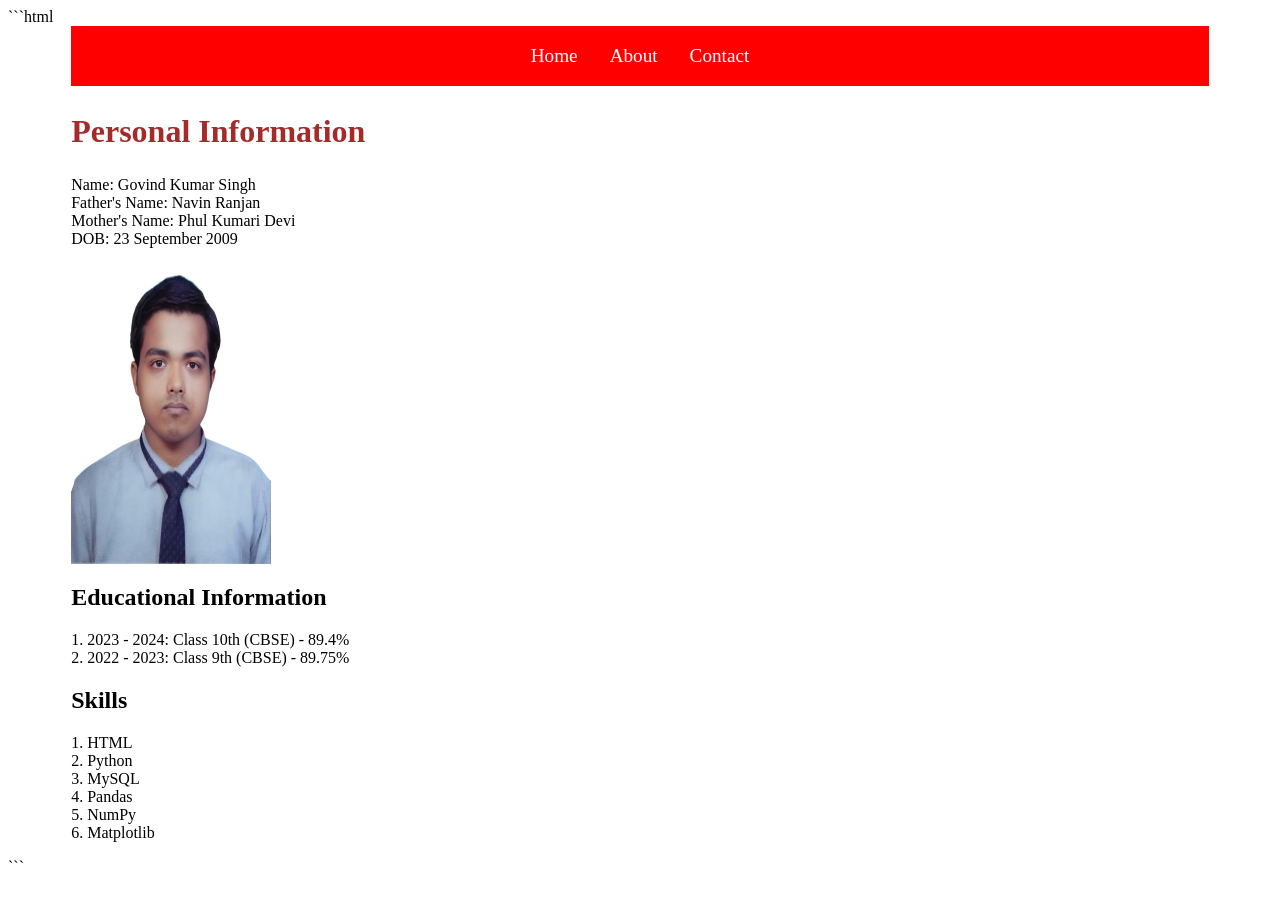
==== index.html @ 4af8c9b9 "Add personal website for GitHub Pages" ====
```html
<!DOCTYPE html>
<html lang="en">

<head>
    <link rel="stylesheet" href="style.css">

    <title>Govind Kr Singh</title>

    <link rel="icon" type="image/jpeg" href="images.jpeg">
</head>

<body>

    <div class="navbar">
        <a href="index.html">Home</a>
        <a href="about.html">About</a>
        <a href="contact.html">Contact</a>
    </div>

    <div class="content">

        <div class="profile">

            <section id="Personal-Information">
                <h1>Personal Information</h1>

                <p>
                    Name: Govind Kumar Singh<br>
                    Father's Name: Navin Ranjan<br>
                    Mother's Name: Phul Kumari Devi<br>
                    DOB: 23 September 2009
                </p>
            </section>

            <div class="photo">
                <img src="Images/GovindKumarSingh_Photos.jpg"
                     alt="Govind Kumar Singh"
                     width="200"
                     height="300">
            </div>

        </div>

        <div class="cards">

            <section id="Education">
                <h1>Educational Information</h1>

                <p>
                    1. 2023 - 2024: Class 10th (CBSE) - 89.4%<br>
                    2. 2022 - 2023: Class 9th (CBSE) - 89.75%
                </p>
            </section>

            <section id="Skills">
                <h1>Skills</h1>

                <p>
                    1. HTML<br>
                    2. Python<br>
                    3. MySQL<br>
                    4. Pandas<br>
                    5. NumPy<br>
                    6. Matplotlib
                </p>
            </section>

        </div>

    </div>

</body>
</html>
```
---- style.css ----
.navbar {
    width: 90%;
    height: 60px;
    background-color: red;
    display: flex;
    justify-content: center;
    align-items: center;
    gap: 2rem;
    margin: 0 auto;
}

.navbar a {
    color: white;
    text-decoration: none;
    font-size: 1.2rem;
}

.navbar a:hover {
    color: aliceblue;
    transition: color 0.1s;
}

.content {
    width: 90%;
    margin: 0 auto;
    justify-content: left;
    align-items: left;
}

#Personal-Information h1 {
    color: brown;
    font-size: 2rem;
}
#Personal-Information img{
    float: right;
    margin : 0 0 1rem 1rem;
    border : 3px solid black;
}
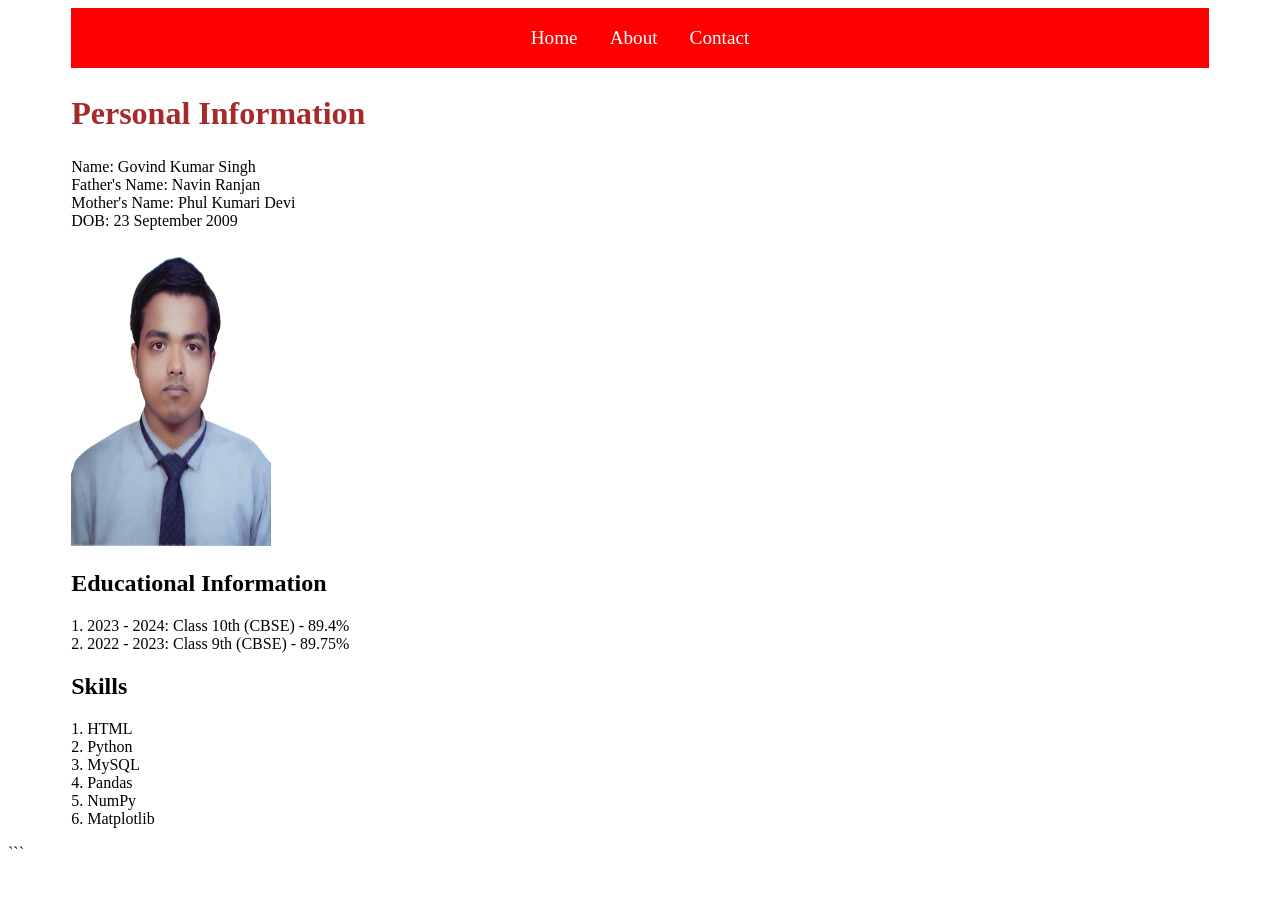
==== commit 07e28b7f: "done" ====
--- a/index.html
+++ b/index.html
@@ -1,4 +1,3 @@
-```html
 <!DOCTYPE html>
 <html lang="en">
 
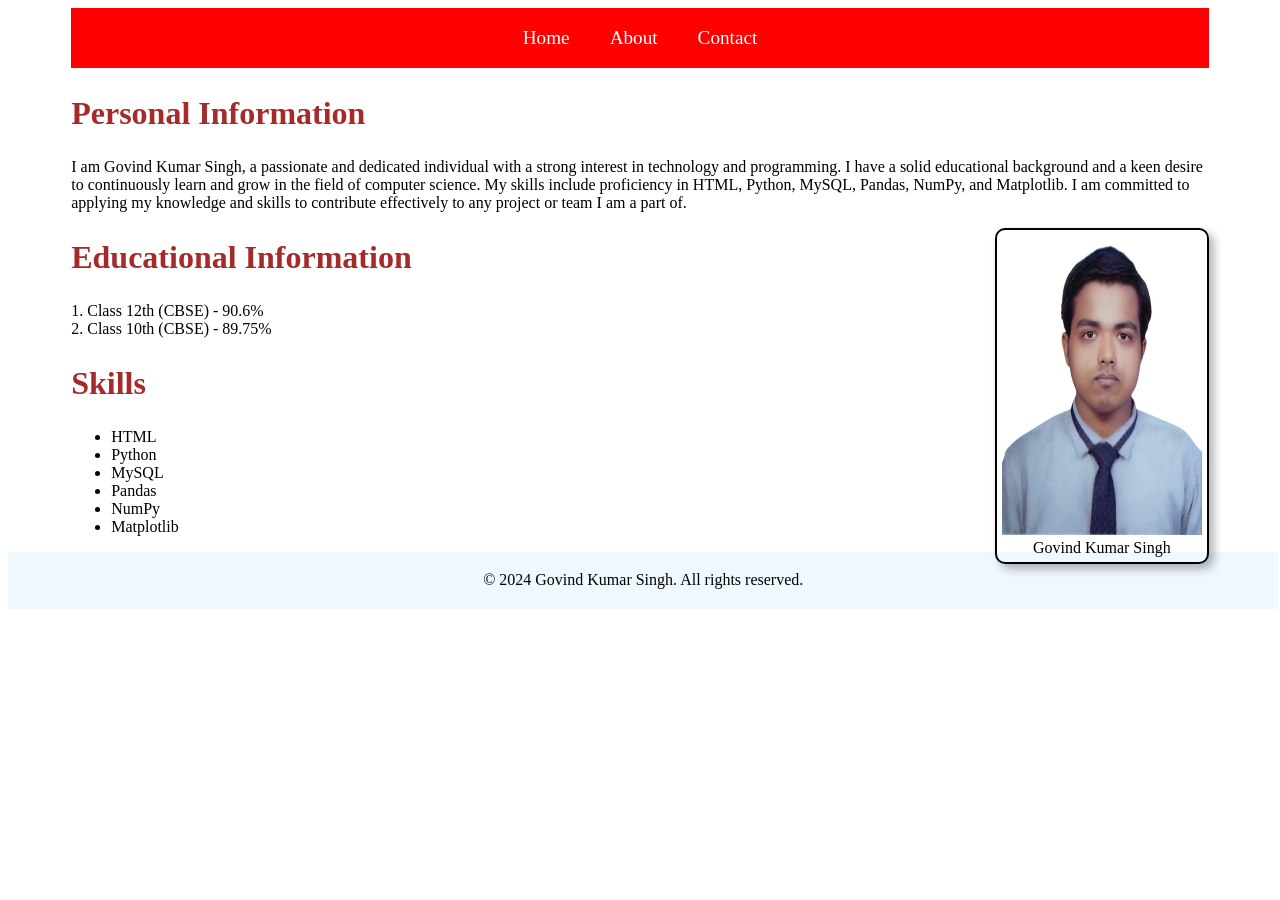
==== commit 27fa5116: "Files" ====
--- a/index.html
+++ b/index.html
@@ -12,9 +12,9 @@
 <body>
 
     <div class="navbar">
-        <a href="index.html">Home</a>
-        <a href="about.html">About</a>
-        <a href="contact.html">Contact</a>
+        <a href="index.html" class = 'split'>Home</a>
+        <a href="about.html" class = 'split'>About</a>
+        <a href="contact.html" class = 'split'>Contact</a>
     </div>
 
     <div class="content">
@@ -25,10 +25,13 @@
                 <h1>Personal Information</h1>
 
                 <p>
-                    Name: Govind Kumar Singh<br>
-                    Father's Name: Navin Ranjan<br>
-                    Mother's Name: Phul Kumari Devi<br>
-                    DOB: 23 September 2009
+                    I am Govind Kumar Singh, a passionate and dedicated individual
+                    with a strong interest in technology and programming. I have a solid
+                    educational background and a keen desire to continuously learn and
+                    grow in the field of computer science. My skills include proficiency
+                    in HTML, Python, MySQL, Pandas, NumPy, and Matplotlib. I am committed to 
+                    applying my knowledge and skills to contribute effectively to any project
+                    or team I am a part of.
                 </p>
             </section>
 
@@ -37,6 +40,7 @@
                      alt="Govind Kumar Singh"
                      width="200"
                      height="300">
+                     <div class="caption">Govind Kumar Singh</div>
             </div>
 
         </div>
@@ -47,8 +51,8 @@
                 <h1>Educational Information</h1>
 
                 <p>
-                    1. 2023 - 2024: Class 10th (CBSE) - 89.4%<br>
-                    2. 2022 - 2023: Class 9th (CBSE) - 89.75%
+                    1. Class 12th (CBSE) - 90.6%<br>
+                    2. Class 10th (CBSE) - 89.75%
                 </p>
             </section>
 
@@ -56,12 +60,14 @@
                 <h1>Skills</h1>
 
                 <p>
-                    1. HTML<br>
-                    2. Python<br>
-                    3. MySQL<br>
-                    4. Pandas<br>
-                    5. NumPy<br>
-                    6. Matplotlib
+                    <ul>
+                        <li>HTML</li>
+                        <li>Python</li>
+                        <li>MySQL</li>
+                        <li>Pandas</li>
+                        <li>NumPy</li>
+                        <li>Matplotlib</li>
+                    </ul>
                 </p>
             </section>
 
@@ -70,5 +76,7 @@
     </div>
 
 </body>
+<footer>
+    <p>&copy; 2024 Govind Kumar Singh. All rights reserved.</p>
+</footer>
 </html>
-```
--- a/style.css
+++ b/style.css
@@ -5,7 +5,7 @@
     display: flex;
     justify-content: center;
     align-items: center;
-    gap: 2rem;
+    gap: 0.5rem;
     margin: 0 auto;
 }
 
@@ -13,11 +13,13 @@
     color: white;
     text-decoration: none;
     font-size: 1.2rem;
+    padding: 20px 16px;
+    transition: all 0.2s ease;
 }
 
 .navbar a:hover {
-    color: aliceblue;
-    transition: color 0.1s;
+    background-color: white;
+    color: red;
 }
 
 .content {
@@ -31,8 +33,45 @@
     color: brown;
     font-size: 2rem;
 }
-#Personal-Information img{
+.photo{
     float: right;
-    margin : 0 0 1rem 1rem;
+    margin-top: 0rem;
     border : 3px solid black;
+    padding: 5px;
+    border-radius: 10px;
+    border: solid 2px black;
+    box-shadow: 5px 5px 10px rgba(0, 0, 0, 0.3);
+}
+.photo:hover{
+    transform: scale(1.10);
+    box-shadow: 10px 10px 20px rgba(0, 0, 0, 0.5);
+}
+
+
+.caption{
+    text-align:center;
+    font-size: 1rem;
+}
+
+
+#Skills h1 {
+    color: brown;
+    font-size: 2rem;
+}
+
+#Skills ul {
+    list-style-type: disc;
+}
+
+#Education h1 {
+    color: brown;
+    font-size: 2rem;
+}
+
+footer {
+    background-color: aliceblue;
+    text-align: center;
+    padding: 0.2rem;
+    width: 100%;
+    bottom: 0;
 }
